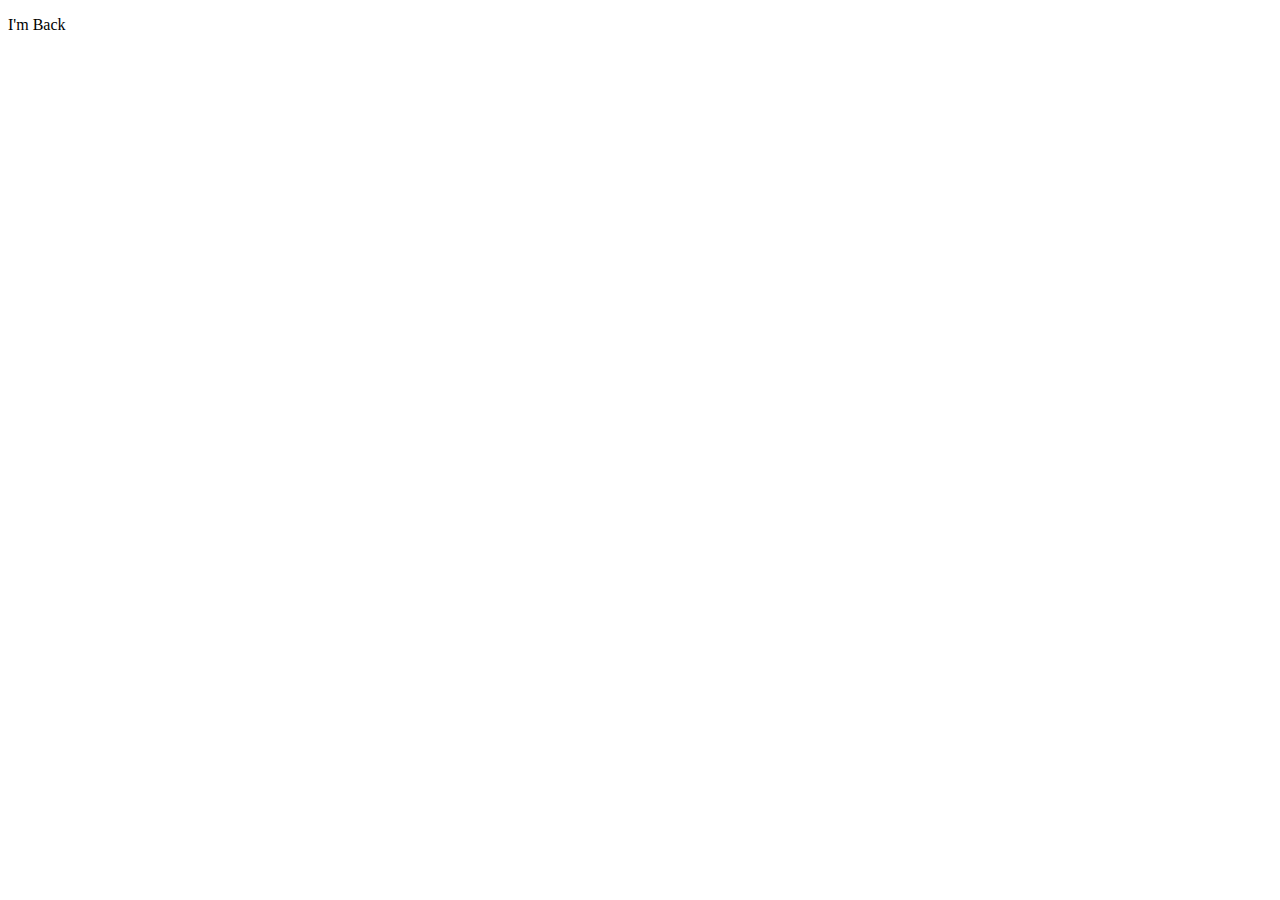
==== index.html @ 1908443d "Start" ====
<!DOCTYPE html>
<html lang="en">
<head>
    <meta charset="UTF-8">
    <meta name="viewport" content="width=device-width, initial-scale=1.0">
    <meta http-equiv="X-UA-Compatible" content="ie=edge">
    <title>LSP P1 Unpas</title>
</head>
<body>
    <p>I'm Back</p>
</body>
</html>
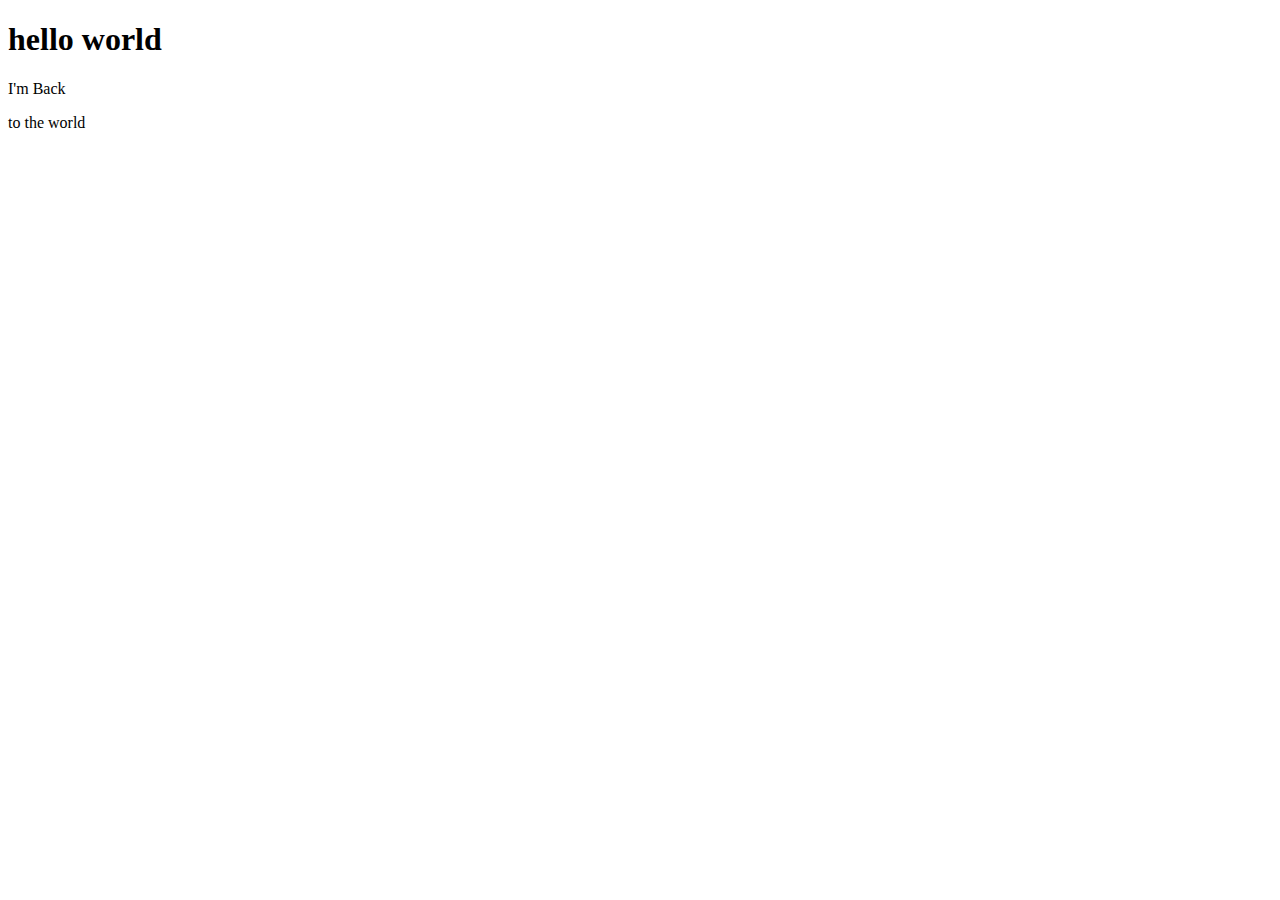
==== commit dda75394: "start" ====
--- a/index.html
+++ b/index.html
@@ -7,6 +7,8 @@
     <title>LSP P1 Unpas</title>
 </head>
 <body>
+    <h1>hello world</h1>
     <p>I'm Back</p>
+    <p>to the world</p>
 </body>
 </html>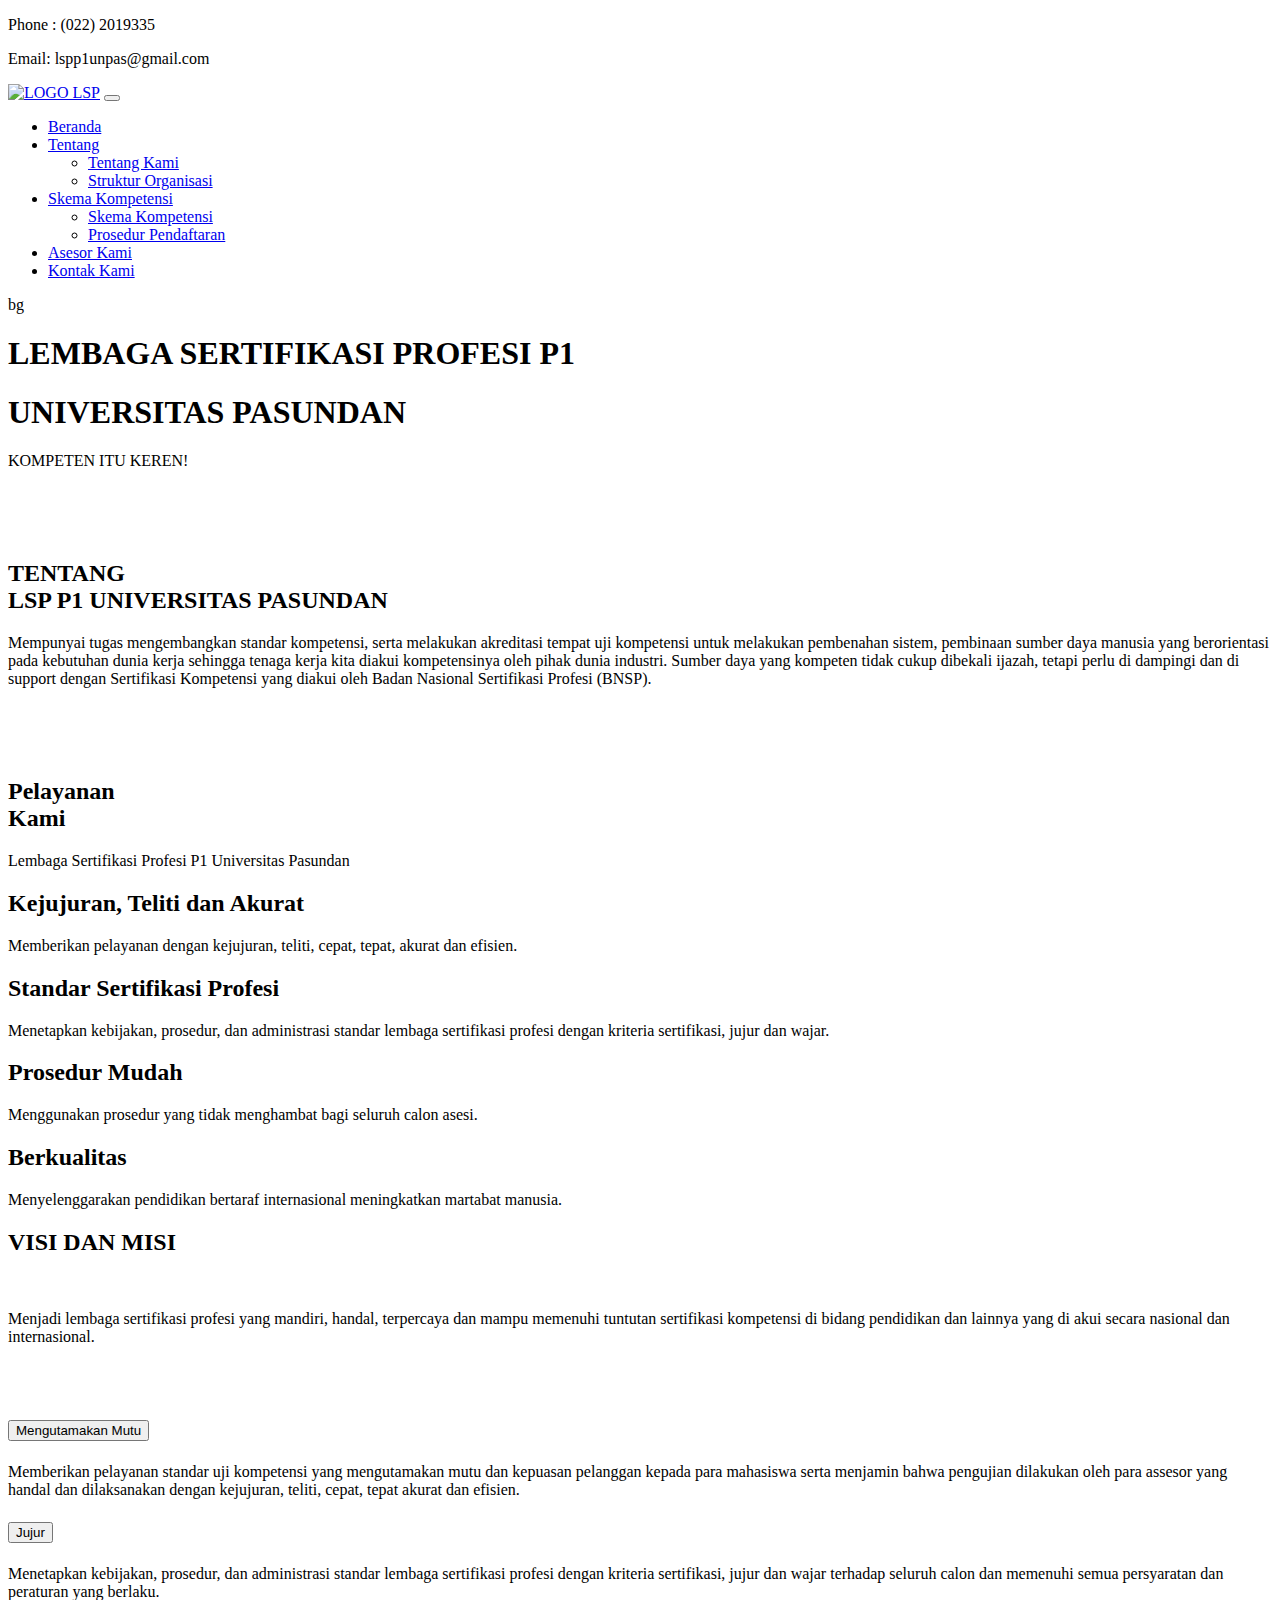
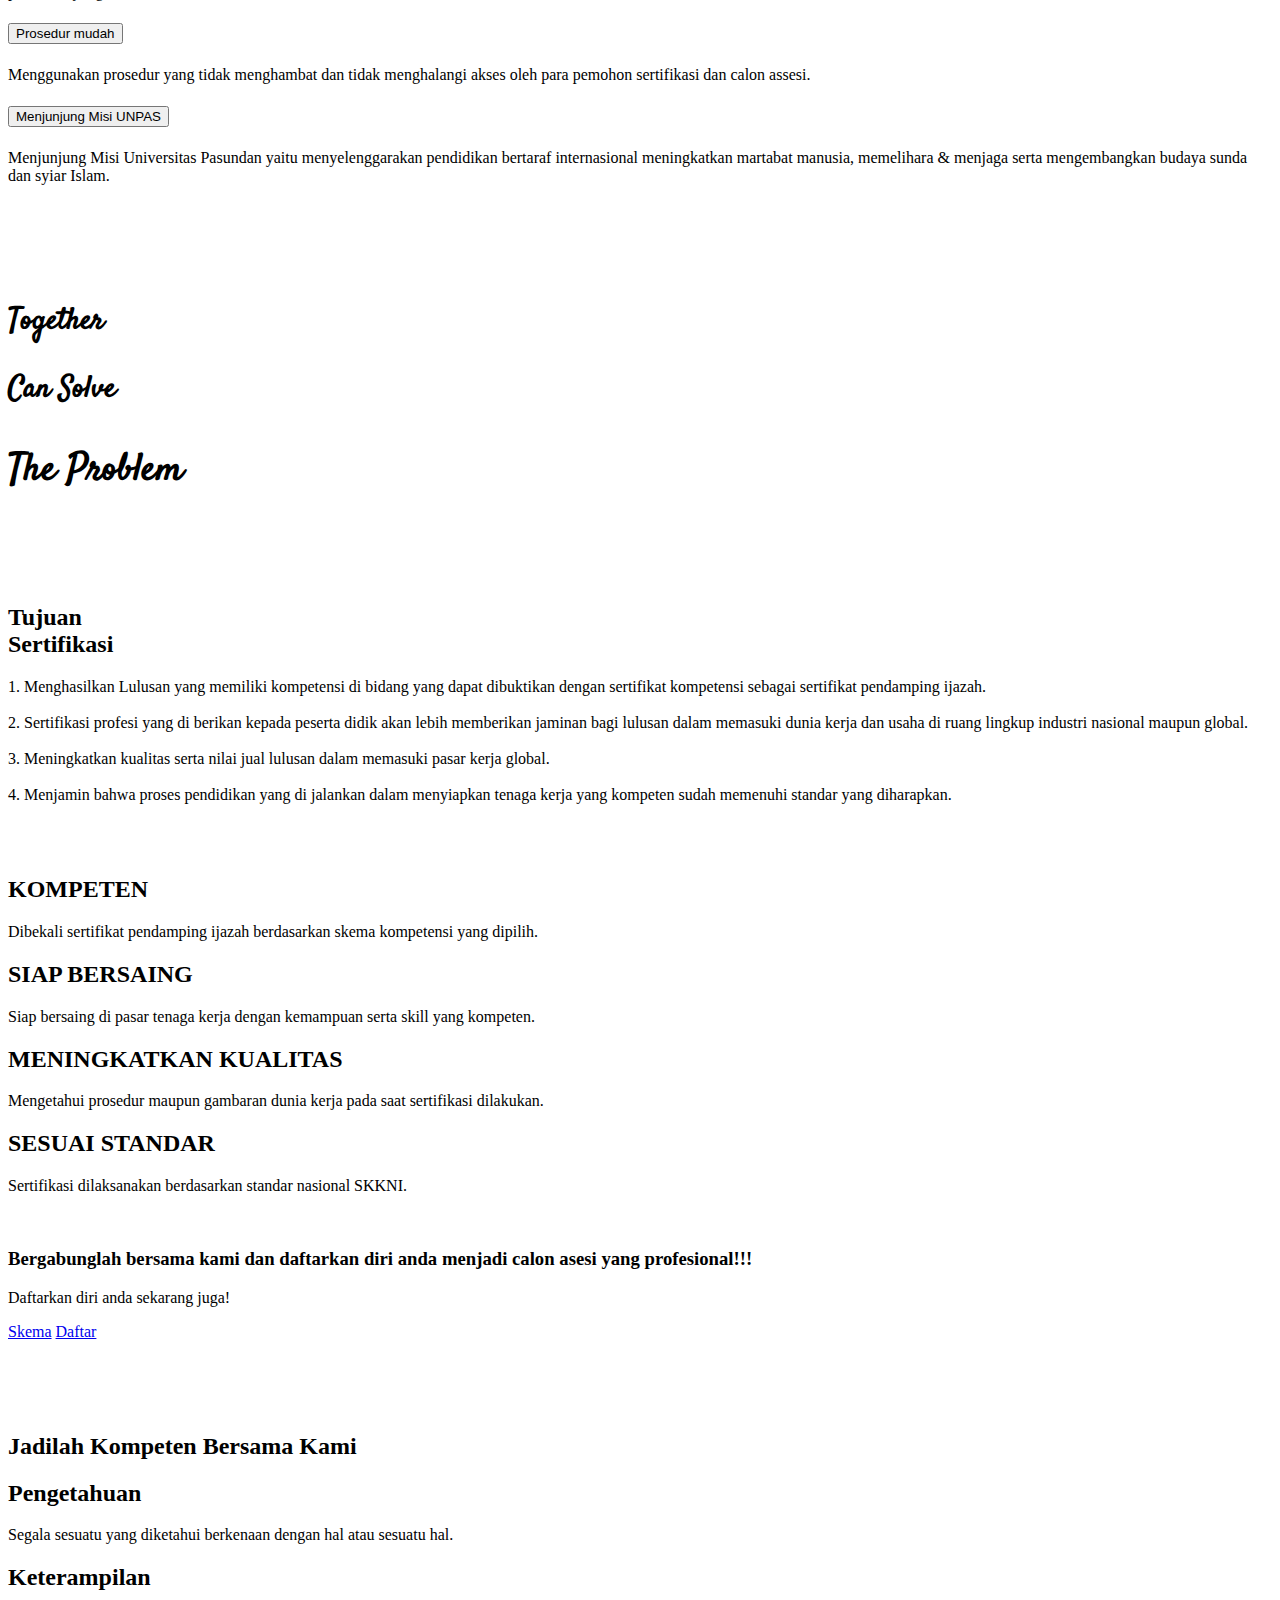
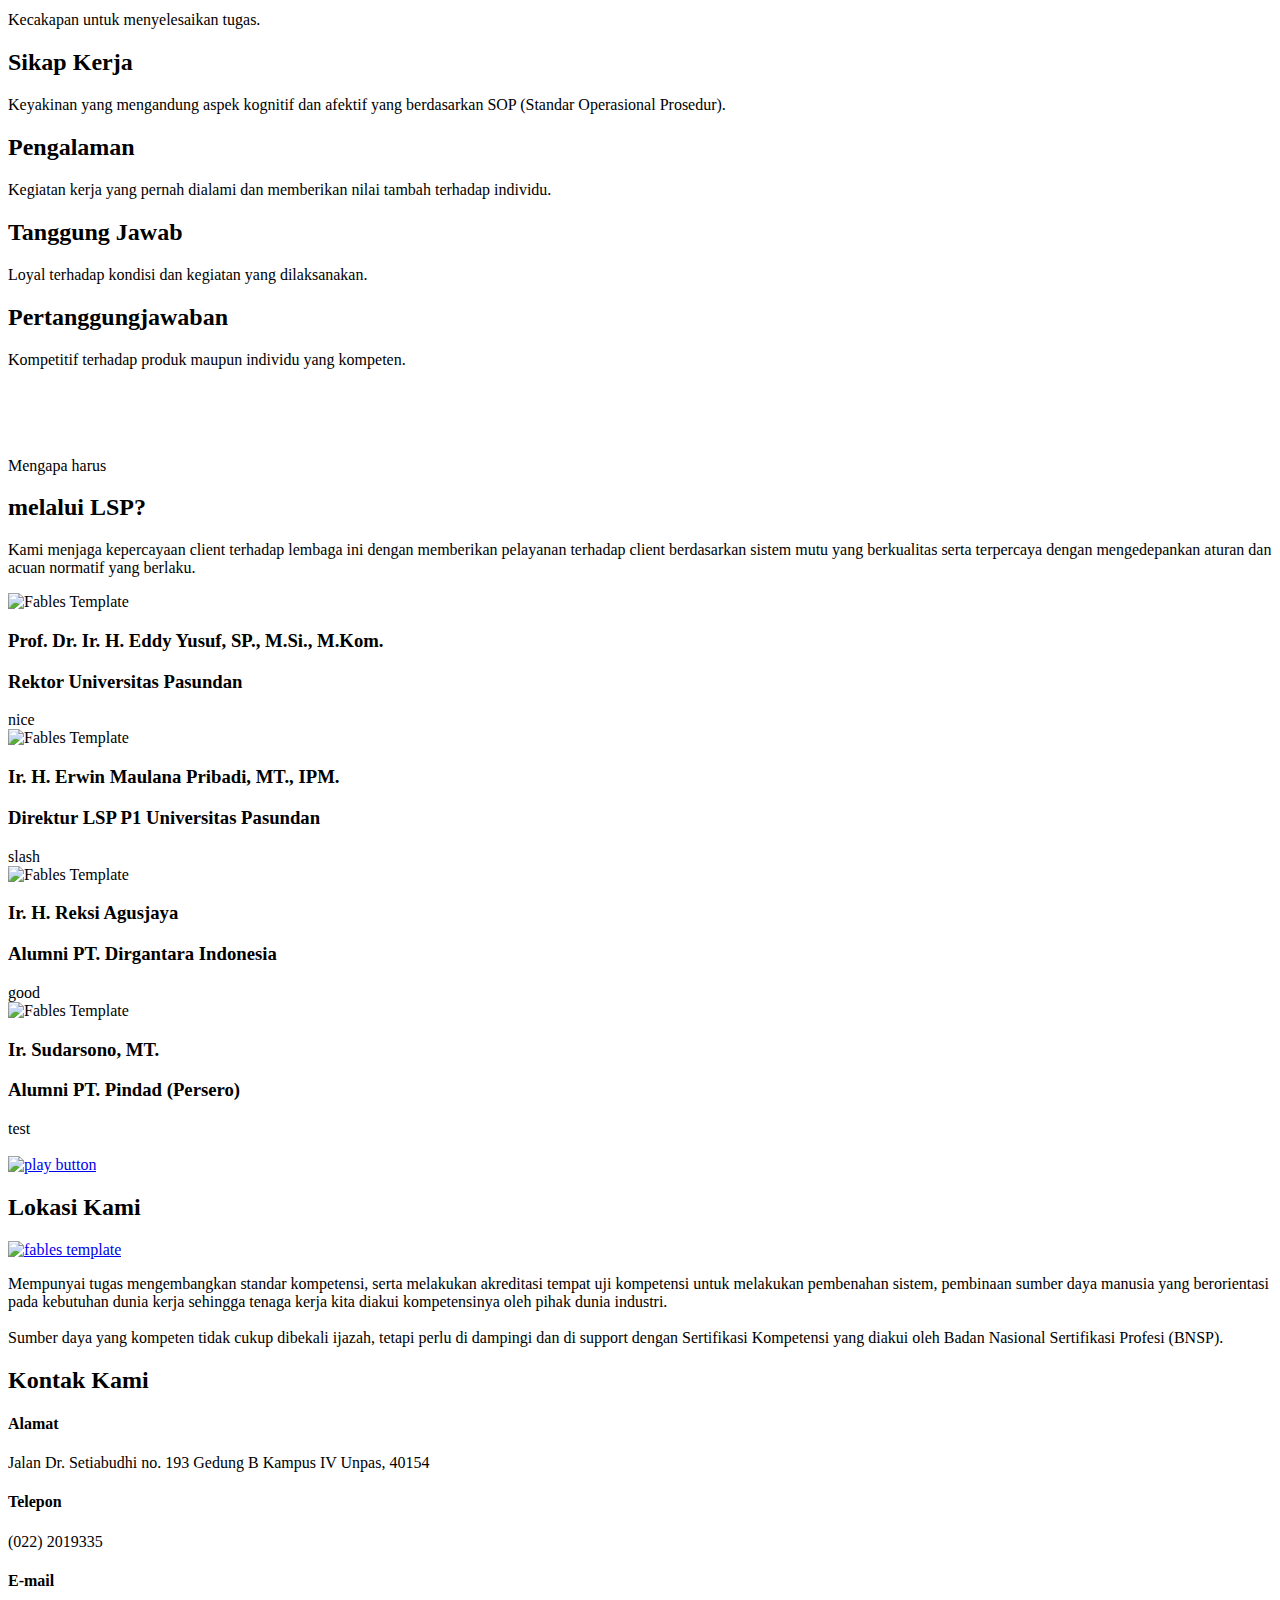
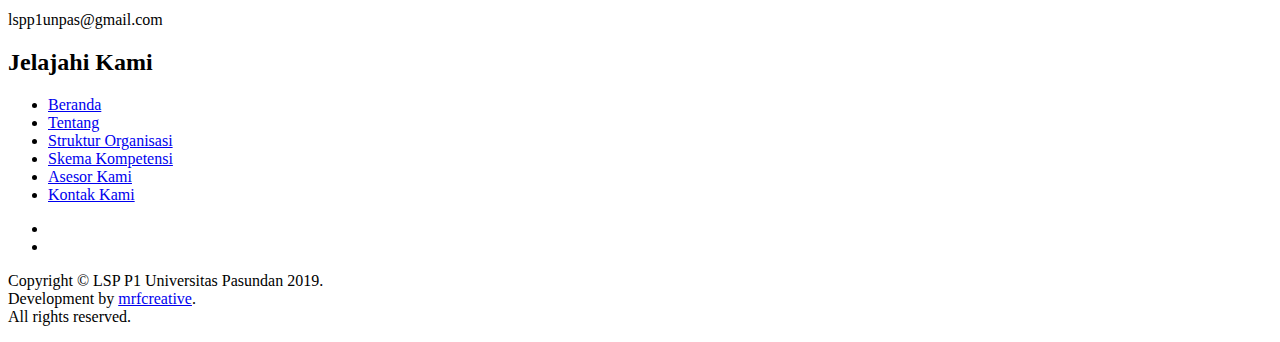
==== commit 701da9c4: "test" ====
--- a/index.html
+++ b/index.html
@@ -1,14 +1,814 @@
 <!DOCTYPE html>
 <html lang="en">
+
 <head>
-    <meta charset="UTF-8">
-    <meta name="viewport" content="width=device-width, initial-scale=1.0">
-    <meta http-equiv="X-UA-Compatible" content="ie=edge">
-    <title>LSP P1 Unpas</title>
+    <meta charset="utf-8">
+    <meta name="viewport" content="width=device-width, initial-scale=1, shrink-to-fit=no">
+    <meta name="description" content="Fables">
+    <meta name="author" content="Enterprise Development">
+    <link rel="shortcut icon" href="assets/custom/images/shortcut.png">
+
+    <title> Lembaga Sertifikasi Profesi - LSP P1 Universitas Pasundan </title>
+
+    <!-- animate.css-->
+    <link href="assets/vendor/animate.css-master/animate.min.css" rel="stylesheet">
+    <link href="https://ajax.googleapis.com/ajax/libs/jquery/3.3.1/jquery.min.js" rel="stylesheet">
+    <!-- Load Screen -->
+    <link href="assets/vendor/loadscreen/css/spinkit.css" rel="stylesheet">
+    <!-- GOOGLE FONT -->
+    <link href="https://fonts.googleapis.com/css?family=Open+Sans:300,300i,400,400i,600,600i,700,700i,800,800i"
+        rel="stylesheet">
+    <link href="https://fonts.googleapis.com/css?family=Satisfy" rel="stylesheet">
+    <!-- Font Awesome 5 -->
+    <link href="assets/vendor/fontawesome/css/fontawesome-all.min.css" rel="stylesheet">
+    <!-- Fables Icons -->
+    <link href="assets/custom/css/fables-icons.css" rel="stylesheet">
+    <!-- Bootstrap CSS -->
+    <link href="assets/vendor/bootstrap/css/bootstrap.min.css" rel="stylesheet">
+    <link href="assets/vendor/bootstrap/css/bootstrap-4-navbar.css" rel="stylesheet">
+    <!-- portfolio filter gallery -->
+    <link href="assets/vendor/portfolio-filter-gallery/portfolio-filter-gallery.css" rel="stylesheet">
+    <!-- Video Background -->
+    <link href="assets/vendor/video-background/video-background.css" rel="stylesheet">
+    <!-- FANCY BOX -->
+    <link href="assets/vendor/fancybox-master/jquery.fancybox.min.css" rel="stylesheet">
+    <!-- RANGE SLIDER -->
+    <link href="assets/vendor/range-slider/range-slider.css" rel="stylesheet">
+    <!-- OWL CAROUSEL  -->
+    <link href="assets/vendor/owlcarousel/owl.carousel.min.css" rel="stylesheet">
+    <link href="assets/vendor/owlcarousel/owl.theme.default.min.css" rel="stylesheet">
+    <!-- FABLES CUSTOM CSS FILE -->
+    <link href="assets/custom/css/custom.css" rel="stylesheet">
+    <!-- FABLES CUSTOM CSS RESPONSIVE FILE -->
+    <link href="assets/custom/css/custom-responsive.css" rel="stylesheet">
+
 </head>
+
+
 <body>
-    <h1>hello world</h1>
-    <p>I'm Back</p>
-    <p>to the world</p>
+
+    <!-- Loading Screen -->
+    <div id="ju-loading-screen">
+        <div class="sk-double-bounce">
+            <div class="sk-child sk-double-bounce1"></div>
+            <div class="sk-child sk-double-bounce2"></div>
+        </div>
+    </div>
+
+
+    <!-- Start Top Header -->
+    <div class="fables-forth-background-color fables-top-header-signin">
+        <div class="container">
+            <div class="row" id="top-row">
+                <div class="col-12 col-sm-2 col-lg-5">
+                </div>
+                <div class="col-12 col-sm-5 col-lg-4 text-right">
+                    <p class="fables-third-text-color font-13"><span class="fables-iconphone"></span> Phone : (022)
+                        2019335</p>
+                </div>
+                <div class="col-12 col-sm-5 col-lg-3 text-right">
+                    <p class="fables-third-text-color font-13"><span class="fables-iconemail"></span> Email:
+                        lspp1unpas@gmail.com</p>
+                </div>
+
+            </div>
+        </div>
+    </div>
+
+    <!-- /End Top Header -->
+
+    <!-- Start Fables Navigation -->
+    <div class="fables-navigation fables-main-background-color py-3 py-lg-0">
+        <div class="container">
+            <div class="row">
+                <div class="col-12 col-md-12 col-lg-24 pr-md-8">
+                    <nav class="navbar navbar-expand-md btco-hover-menu py-lg-2">
+                        <a class="navbar-brand pl-0" href="index.html"><img src="assets/custom/images/logo-lsp.png"
+                                alt="LOGO LSP" class="LSP-logo"></a>
+                        <button class="navbar-toggler" type="button" data-toggle="collapse"
+                            data-target="#fablesNavDropdown" aria-controls="fablesNavDropdown" aria-expanded="false"
+                            aria-label="Toggle navigation">
+                            <span class="fables-iconmenu-icon text-white font-16"></span>
+                        </button>
+                        <div class="collapse navbar-collapse" id="fablesNavDropdown">
+                            <ul class="navbar-nav mx-auto fables-nav">
+                                <li class="nav-item">
+                                    <a class="nav-link" href="#vid" id="sub-nav1" aria-haspopup="true"
+                                        aria-expanded="false">
+                                        Beranda
+                                    </a>
+                                </li>
+
+                                <li class="nav-item dropdown">
+                                    <a class="nav-link dropdown-toggle" href="tentang.html" id="sub-nav3"
+                                        data-toggle="dropdown" aria-haspopup="true" aria-expanded="false">
+                                        Tentang
+                                    </a>
+                                    <ul class="dropdown-menu" aria-labelledby="sub-nav3">
+                                        <li><a class="dropdown-item" href="tentang.html">Tentang Kami</a></li>
+                                        <li><a class="dropdown-item" href="team.html">Struktur Organisasi</a></li>
+                                    </ul>
+                                </li>
+                                <li class="nav-item dropdown">
+                                    <a class="nav-link dropdown-toggle" href="skema.html" id="sub-nav4"
+                                        data-toggle="dropdown" aria-haspopup="true" aria-expanded="false">
+                                        Skema Kompetensi
+                                    </a>
+                                    <ul class="dropdown-menu" aria-labelledby="sub-nav4">
+                                        <li><a class="dropdown-item" href="skema.html">Skema Kompetensi</a>
+                                        </li>
+                                        <li><a class="dropdown-item" href="store_single.html">Prosedur Pendaftaran</a>
+                                        </li>
+                                    </ul>
+                                </li>
+                                <li class="nav-item">
+                                    <a class="nav-link" href="asesor.html" id="sub-nav6" aria-haspopup="true"
+                                        aria-expanded="false">
+                                        Asesor Kami
+                                    </a>
+                                </li>
+                                <li class="nav-item">
+                                    <a class="nav-link" href="kontak.html" id="sub-nav7" aria-haspopup="true"
+                                        aria-expanded="false">
+                                        Kontak Kami
+                                    </a>
+                                </li>
+                            </ul>
+                        </div>
+                    </nav>
+                </div>
+            </div>
+        </div>
+    </div>
+    <!-- /End Fables Navigation -->
+
+    <!--Video Section-->
+    <section class="content-section video-section fables-after-overlay" id="vid">
+        <div class="pattern-overlay">
+            <a id="bgndVideo" class="player"
+                data-property="{videoURL:'https://www.youtube.com/watch?v=WMdDgd9h39U',containment:'.video-section', quality:'large',mute: 'true' ,autoPlay:true, opacity:1}">bg</a>
+            <div class="container position-relative z-index">
+                <div class="fables-video-caption text-center wow zoomIn" data-wow-delay="1s" data-wow-duration="2s">
+                    <h1 class="white-color font-weight-bold mt-6">LEMBAGA SERTIFIKASI PROFESI P1</h1>
+                    <h1 class="white-color font-weight-bold mt-2">UNIVERSITAS PASUNDAN</h1>
+                    <p class="fables-fifth-text-color mt-3 mb-4 font-18">
+                        KOMPETEN ITU KEREN!
+                    </p>
+                    <a data-fancybox href="https://www.youtube.com/watch?v=WMdDgd9h39U">
+                        <span class="fables-iconplay fables-second-text-color fa-4x wow bounce"></span>
+                    </a>
+
+                </div>
+            </div>
+        </div>
+    </section>
+
+    <br>
+    <br>
+    <br>
+    <!--Video Section Ends Here-->
+
+
+    <!-- Start page content -->
+    <div class="container">
+        <div class="row my-4 my-md-5">
+            <div class="col-12 col-md-10 offset-md-1 col-lg-8 offset-lg-2 text-center wow fadeIn"
+                data-wow-duration="2.5s" data-wow-delay=".4s">
+                <h2 class="font-35 font-weight-bold fables-second-text-color mb-4"> TENTANG <br>
+                    LSP P1 UNIVERSITAS PASUNDAN</h2>
+                <p class="fables-forth-text-color">
+                    Mempunyai tugas mengembangkan standar kompetensi, serta melakukan akreditasi tempat uji kompetensi
+                    untuk melakukan pembenahan sistem, pembinaan sumber daya manusia yang berorientasi pada kebutuhan
+                    dunia kerja sehingga tenaga kerja kita diakui kompetensinya oleh pihak dunia industri. Sumber daya
+                    yang kompeten tidak cukup dibekali ijazah, tetapi perlu di dampingi dan di support dengan
+                    Sertifikasi Kompetensi yang diakui oleh Badan Nasional Sertifikasi Profesi (BNSP).
+                </p>
+                <br>
+                <br>
+                <br>
+            </div>
+        </div>
+    </div>
+    <!-- Start Service -->
+    <div class="container-fluid my-0 my-lg-5">
+        <div class="row">
+            <div class="col-12 col-lg-2 p-0">
+                <div
+                    class="text-center fables-main-background-color fables-sqr-rotation fables-second-border-color fables-sqr-rotation-services">
+                    <div class="text-rotate">
+                        <h2 class="text-white font-25">Pelayanan <br><span
+                                class="white-color font-40 bold-font mt-2 d-block">Kami</span></h2>
+                        <p class="fables-third-text-color mt-4 mb-3 mb-lg-5">
+                            Lembaga Sertifikasi Profesi P1 Universitas Pasundan
+                        </p>
+                    </div>
+                </div>
+            </div>
+            <div class="col-12 col-lg-10 p-0">
+                <div
+                    class="fables-index-services fables-after-overlay py-md-5 px-3 pr-md-4 pl-md-5 bg-rules sm-index-products mt-lg-0 mt-xl-5">
+                    <div class="container z-index position-relative">
+                        <div class="row">
+                            <div class="col-12 col-lg-10 offset-lg-2">
+                                <div class="row">
+                                    <div class="col-12 col-sm-6 pb-lg-5 mt-4 mt-lg-0 wow fadeInDown"
+                                        data-wow-delay=".4s">
+                                        <div class="row text-center text-md-left">
+                                            <div class="col-12 col-md-3 col-xl-2 mb-3 mb-md-0">
+                                                <span class="fables-iconfile fables-second-text-color font-40"></span>
+                                            </div>
+                                            <div class="col-12 col-md-9 pl-md-0">
+                                                <h2 class="text-white font-19 semi-font mb-2">Kejujuran, Teliti dan
+                                                    Akurat
+                                                </h2>
+                                                <div class="font-14 text-white">
+                                                    Memberikan pelayanan dengan kejujuran, teliti, cepat, tepat, akurat
+                                                    dan efisien.
+                                                </div>
+
+                                            </div>
+                                        </div>
+                                    </div>
+                                    <div class="col-12 col-sm-6 pb-lg-5 mt-4 mt-lg-0 wow fadeInDown"
+                                        data-wow-delay=".8s">
+                                        <div class="row text-center text-md-left">
+                                            <div class="col-12 col-md-3 col-xl-2 mb-3 mb-md-0">
+                                                <span class="fables-iconscreen fables-second-text-color font-40"></span>
+                                            </div>
+                                            <div class="col-12 col-md-9 pl-md-0">
+                                                <h2 class="text-white font-19 semi-font mb-2">Standar Sertifikasi
+                                                    Profesi</h2>
+                                                <div class="font-14 text-white">
+                                                    Menetapkan kebijakan, prosedur, dan administrasi standar lembaga
+                                                    sertifikasi profesi dengan kriteria sertifikasi, jujur dan wajar.
+                                                </div>
+                                            </div>
+                                        </div>
+                                    </div>
+                                    <div class="col-12 col-sm-6 pb-lg-5 mt-4 mt-lg-0 wow fadeInDown"
+                                        data-wow-delay="1.2s">
+                                        <div class="row text-center text-md-left">
+                                            <div class="col-12 col-md-3 col-xl-2 mb-3 mb-md-0">
+                                                <span
+                                                    class="fables-iconbussiness4 fables-second-text-color font-40"></span>
+                                            </div>
+                                            <div class="col-12 col-md-9 pl-md-0">
+                                                <h2 class="text-white font-19 semi-font mb-2">Prosedur Mudah
+                                                </h2>
+                                                <div class="font-14 text-white">
+                                                    Menggunakan prosedur yang tidak menghambat bagi seluruh calon asesi.
+                                                </div>
+                                            </div>
+                                        </div>
+                                    </div>
+                                    <div class="col-12 col-sm-6 pb-lg-5 mt-4 mt-lg-0 wow fadeInDown"
+                                        data-wow-delay="1.6s">
+                                        <div class="row text-center text-md-left">
+                                            <div class="col-12 col-md-3 col-xl-2 mb-3 mb-md-0">
+                                                <span class="fables-iconuser fables-second-text-color font-40"></span>
+                                            </div>
+                                            <div class="col-12 col-md-9 pl-md-0">
+                                                <h2 class="text-white font-19 semi-font mb-2">Berkualitas
+                                                </h2>
+                                                <div class="font-14 text-white">
+                                                    Menyelenggarakan pendidikan bertaraf internasional meningkatkan
+                                                    martabat manusia.
+                                                </div>
+                                            </div>
+                                        </div>
+                                    </div>
+                                </div>
+                            </div>
+                        </div>
+                    </div>
+                </div>
+            </div>
+        </div>
+    </div>
+    <!-- End Service -->
+
+    <h2 class="font-35 font-weight-bold text-center fables-second-text-color wow fadeIn" data-wow-duration="2.5s"
+        data-wow-delay=".4s">VISI DAN MISI</h2>
+    <br>
+    <div class="col-12 col-md-10 offset-md-1 col-lg-8 offset-lg-2 text-center wow fadeIn" data-wow-duration="2.5s"
+        data-wow-delay=".4s">
+        <p class="fables-forth-text-color">
+            Menjadi lembaga sertifikasi profesi yang mandiri, handal, terpercaya dan mampu memenuhi tuntutan
+            sertifikasi kompetensi di bidang pendidikan dan lainnya yang di akui secara nasional dan internasional.
+        </p>
+    </div>
+
+    <br><br>
+    <div class="row mt-3 mt-lg-5">
+        <div class="col-12 col-lg-6 mt-3 mt-lg-0 overflow-hidden">
+            <div id="accordion">
+                <div class="card border-0 mb-2">
+                    <div class="card-header p-0 border bg-transparent rounded-0" id="headingOne">
+                        <h5 class="mb-0 position-relative">
+                            <span class="fables-second-background-color white-color d-inline-block 
+position-absolute fables-lus-icon pt-2 text-center">
+                                <i class="fas fa-plus"></i>
+                            </span>
+                            <button
+                                class="btn fables-main-text-color bg-transparent font-18 focus-0 d-block position-relative z-index pl-6 pt-2 pb-2 w-100 text-left border-0 text-truncate"
+                                data-toggle="collapse" data-target="#collapseOne" aria-expanded="true"
+                                aria-controls="collapseOne">
+                                Mengutamakan Mutu
+                            </button>
+                        </h5>
+                    </div>
+
+                    <div id="collapseOne" class="collapse show" aria-labelledby="headingOne" data-parent="#accordion">
+                        <div class="card-body fables-forth-text-color font-14 py-1 py-xl-2 pl-6 pr-0">
+                            Memberikan pelayanan standar uji kompetensi yang mengutamakan mutu dan kepuasan
+                            pelanggan kepada para mahasiswa serta menjamin bahwa pengujian dilakukan oleh para
+                            assesor yang handal dan dilaksanakan dengan kejujuran, teliti, cepat, tepat akurat dan
+                            efisien.
+                        </div>
+                    </div>
+                </div>
+                <div class="card border-0 mb-2">
+                    <div class="card-header bg-transparent p-0 border rounded-0" id="headingTwo">
+                        <h5 class="mb-0 position-relative">
+                            <span class="fables-second-background-color white-color d-inline-block 
+position-absolute fables-lus-icon pt-2 text-center">
+                                <i class="fas fa-plus"></i>
+                            </span>
+                            <button
+                                class="btn fables-main-text-color bg-transparent font-18 focus-0 d-block position-relative z-index pl-6 pt-2 pb-2 w-100 text-left border-0 text-truncate collapsed"
+                                data-toggle="collapse" data-target="#collapseTwo" aria-expanded="false"
+                                aria-controls="collapseTwo">
+                                Jujur
+                            </button>
+                        </h5>
+                    </div>
+                    <div id="collapseTwo" class="collapse" aria-labelledby="headingTwo" data-parent="#accordion">
+                        <div class="card-body fables-forth-text-color font-14 py-1 py-xl-2 pl-6 pr-0">
+                            Menetapkan kebijakan, prosedur, dan administrasi standar lembaga sertifikasi profesi
+                            dengan kriteria sertifikasi, jujur dan wajar terhadap seluruh calon dan memenuhi semua
+                            persyaratan dan peraturan yang berlaku.
+                        </div>
+                    </div>
+                </div>
+                <div class="card border-0 mb-2">
+                    <div class="card-header p-0 border bg-transparent rounded-0" id="headingThree">
+                        <h5 class="mb-0 position-relative">
+                            <span class="fables-second-background-color white-color d-inline-block 
+position-absolute fables-lus-icon pt-2 text-center">
+                                <i class="fas fa-plus"></i>
+                            </span>
+                            <button
+                                class="btn fables-main-text-color bg-transparent font-18 focus-0 d-block position-relative z-index pl-6 pt-2 pb-2 w-100 text-left border-0 text-truncate collapsed"
+                                data-toggle="collapse" data-target="#collapseThree" aria-expanded="false"
+                                aria-controls="collapseThree">
+                                Prosedur mudah
+                            </button>
+                        </h5>
+                    </div>
+                    <div id="collapseThree" class="collapse" aria-labelledby="headingThree" data-parent="#accordion">
+                        <div class="card-body fables-forth-text-color font-14 py-1 py-xl-2 pl-6 pr-0">
+                            Menggunakan prosedur yang tidak menghambat dan tidak menghalangi akses oleh para pemohon
+                            sertifikasi dan calon assesi.
+                        </div>
+                    </div>
+                </div>
+                <div class="card border-0 mb-2">
+                    <div class="card-header p-0 border bg-transparent rounded-0" id="headingfour">
+                        <h5 class="mb-0 position-relative">
+                            <span class="fables-second-background-color white-color d-inline-block 
+position-absolute fables-lus-icon pt-2 text-center">
+                                <i class="fas fa-plus"></i>
+                            </span>
+                            <button
+                                class="btn fables-main-text-color bg-transparent font-18 focus-0 d-block position-relative z-index pl-6 pt-2 pb-2 w-100 text-left border-0 text-truncate collapsed"
+                                data-toggle="collapse" data-target="#collapseFour" aria-expanded="false"
+                                aria-controls="collapseThree">
+                                Menjunjung Misi UNPAS
+                            </button>
+                        </h5>
+                    </div>
+                    <div id="collapseFour" class="collapse" aria-labelledby="headingfour" data-parent="#accordion">
+                        <div class="card-body fables-forth-text-color font-14 py-1 py-xl-2 pl-6 pr-0">
+                            Menjunjung Misi Universitas Pasundan yaitu menyelenggarakan pendidikan bertaraf
+                            internasional meningkatkan martabat manusia, memelihara & menjaga serta mengembangkan
+                            budaya sunda dan syiar Islam.
+                        </div>
+                    </div>
+                </div>
+            </div>
+            <br>
+            <br>
+            <br>
+        </div>
+        <div class="col-12 col-lg-6">
+            <div class="together-block">
+                <div class="fables-main-color-transparent p-4 p-lg-5 position-relative">
+                    <img src="assets/custom/images/man-image.png" alt="" class="img-fluid together-abs-img wow fadeIn">
+                    <br>
+                    <br>
+                    <h2 class="white-color font-30" style="font-family: 'Satisfy', cursive; font-size: 30px">
+                        Together</h2>
+                    <h2 class="white-color font-30" style="font-family: 'Satisfy', cursive; font-size: 30px">Can
+                        Solve</h2>
+                    <h2 class="white-color font-30 semi-font" style="font-family: 'Satisfy', cursive; font-size: 38px">
+                        The Problem</h2>
+                    <br>
+                    <br>
+                    <br>
+                </div>
+            </div>
+        </div>
+    </div>
+
+    <div class="container-fluid overflow-hidden">
+        <div class="row mt-0 mt-lg-5">
+            <div class="col-12 col-md-6 p-0">
+                <div style="background-image: url(assets/custom/images/overlay1.jpg);">
+                    <div class="fables-second-color-transparent p-6">
+                        <h2 class="white-color font-weight-bold mb-4 font-35 wow fadeInLeft">Tujuan <br>Sertifikasi
+                        </h2>
+                        <p class="fables-third-text-color wow fadeInLeft">
+                            1. Menghasilkan Lulusan yang memiliki kompetensi di bidang yang dapat dibuktikan dengan
+                            sertifikat kompetensi sebagai sertifikat pendamping ijazah.
+                            <br><br>
+                            2. Sertifikasi profesi yang di berikan kepada peserta didik akan lebih memberikan
+                            jaminan
+                            bagi lulusan dalam memasuki dunia kerja dan usaha di ruang lingkup industri nasional
+                            maupun
+                            global.
+                            <br><br>
+                            3. Meningkatkan kualitas serta nilai jual lulusan dalam memasuki pasar kerja global.
+                            <br><br>
+                            4. Menjamin bahwa proses pendidikan yang di jalankan dalam menyiapkan tenaga kerja yang
+                            kompeten sudah memenuhi standar yang diharapkan.
+                        </p>
+                    </div>
+                </div>
+
+            </div>
+            <div class="col-12 col-md-6 px-6">
+
+                <br>
+                <br>
+                <div class="row">
+                    <div class="col-12 col-sm-6 my-4 text-center text-md-left wow fadeInRight">
+                        <span class="fables-iconbussiness fables-second-text-color fa-3x"></span>
+                        <h2 class="fables-main-text-color font-18 my-2">KOMPETEN</h2>
+                        <p class="fables-forth-text-color font-weight-light">
+                            Dibekali sertifikat pendamping ijazah berdasarkan skema kompetensi yang dipilih.
+                        </p>
+                    </div>
+                    <div class="col-12 col-sm-6 my-4 text-center text-md-left wow fadeInRight">
+                        <span class="fables-iconbussiness2 fables-second-text-color fa-3x"></span>
+                        <h2 class="fables-main-text-color font-18 my-2">SIAP BERSAING</h2>
+                        <p class="fables-forth-text-color font-weight-light">
+                            Siap bersaing di pasar tenaga kerja dengan kemampuan serta skill yang kompeten.
+                        </p>
+                    </div>
+                    <div class="col-12 col-sm-6 my-4 text-center text-md-left wow fadeInRight">
+                        <span class="fables-iconbussiness3 fables-second-text-color fa-3x"></span>
+                        <h2 class="fables-main-text-color font-18 my-2">MENINGKATKAN KUALITAS</h2>
+                        <p class="fables-forth-text-color font-weight-light">
+                            Mengetahui prosedur maupun gambaran dunia kerja pada saat sertifikasi dilakukan.
+                        </p>
+                    </div>
+                    <div class="col-12 col-sm-6 my-4 text-center text-md-left wow fadeInRight">
+                        <span class="fables-iconbussiness4 fables-second-text-color fa-3x"></span>
+                        <h2 class="fables-main-text-color font-18 my-2">SESUAI STANDAR</h2>
+                        <p class="fables-forth-text-color font-weight-light">
+                            Sertifikasi dilaksanakan berdasarkan standar nasional SKKNI.
+                        </p>
+                    </div>
+                </div>
+            </div>
+        </div>
+    </div>
+
+    <div class="fables-testimonial fables-after-overlay fables-about-caption py-5 bg-rules"
+        style="background-image: url(assets/custom/images/index2-overlay.jpg);">
+        <div class="container">
+            <br>
+            <div class="row">
+                <div class="position-relative z-index col-12 col-md-8 offset-md-2 text-center wow zoomIn"
+                    data-wow-duration="2s">
+                    <h3 class=" white-color mb-3 font-25 font-weight-bold">Bergabunglah bersama kami dan daftarkan
+                        diri
+                        anda menjadi calon asesi yang profesional!!!</h3>
+                    <p class="font-weight-light fables-third-text-color">
+                        Daftarkan diri anda sekarang juga!
+                    </p>
+                    <a href="skema.html" target="_blank"
+                        class="btn fables-second-background-color white-color white-color-hover fables-btn-rounded  mt-4 py-2 px-5">Skema</a>
+                    <a href="contactus1.html" target="_blank"
+                        class="btn fables-second-background-color white-color white-color-hover fables-btn-rounded  mt-4 py-2 px-5">Daftar</a>
+                    <br><br>
+                </div>
+            </div>
+        </div>
+    </div>
+
+    <div class="container">
+        <br>
+        <br>
+        <br>
+        <h2 class="fables-main-text-color font-35 font-weight-bold text-center my-4 my-lg-5">Jadilah <span
+                class="fables-second-text-color">Kompeten</span> Bersama Kami </h2>
+        <div class="row my-4 my-md-5">
+            <div class="col-12 col-sm-6 col-lg-4 pt-3 pt-md-5 wow zoomIn" data-wow-delay=".4s" data-wow-duration="1.5s">
+                <div class="row text-center text-md-left">
+                    <div class="col-12 col-md-3">
+                        <span class="fables-iconnews fables-second-text-color fa-3x"></span>
+                    </div>
+                    <div class="col-12 col-md-9 pl-md-0">
+                        <h2 class="fables-main-text-color font-20 my-2 mt-md-0 semi-font">Pengetahuan</h2>
+                        <div class="font-15 fables-forth-text-color">
+                            Segala sesuatu yang diketahui berkenaan dengan hal atau sesuatu hal.
+                        </div>
+
+                    </div>
+                </div>
+            </div>
+            <div class="col-12 col-sm-6 col-lg-4 pt-3 pt-md-5 wow zoomIn" data-wow-delay=".8s" data-wow-duration="1.5s">
+                <div class="row text-center text-md-left">
+                    <div class="col-12 col-md-3">
+                        <span class="fables-iconscreen fables-second-text-color fa-3x"></span>
+                    </div>
+                    <div class="col-12 col-md-9 pl-md-0">
+                        <h2 class="fables-main-text-color font-20 my-2 mt-md-0 semi-font">Keterampilan</h2>
+                        <div class="font-15 fables-forth-text-color">
+                            Kecakapan untuk menyelesaikan tugas.
+                        </div>
+                    </div>
+                </div>
+            </div>
+            <div class="col-12 col-sm-6 col-lg-4 pt-3 pt-md-5 wow zoomIn" data-wow-delay="1.2s"
+                data-wow-duration="1.5s">
+                <div class="row text-center text-md-left">
+                    <div class="col-12 col-md-3">
+                        <span class="fables-iconuser fables-second-text-color fa-3x"></span>
+                    </div>
+                    <div class="col-12 col-md-9 pl-md-0">
+                        <h2 class="fables-main-text-color font-20 my-2 mt-md-0 semi-font">Sikap Kerja</h2>
+                        <div class="font-15 fables-forth-text-color">
+                            Keyakinan yang mengandung aspek kognitif dan afektif yang berdasarkan SOP (Standar
+                            Operasional Prosedur).
+                        </div>
+                    </div>
+                </div>
+            </div>
+            <div class="col-12 col-sm-6 col-lg-4 pt-3 pt-md-5 wow zoomIn" data-wow-delay="1.6s"
+                data-wow-duration="1.5s">
+                <div class="row text-center text-md-left">
+                    <div class="col-12 col-md-3">
+                        <span class="fables-iconbussiness fables-second-text-color fa-3x"></span>
+                    </div>
+                    <div class="col-12 col-md-9 pl-md-0">
+                        <h2 class="fables-main-text-color font-20 my-2 mt-md-0 semi-font">Pengalaman</h2>
+                        <div class="font-15 fables-forth-text-color">
+                            Kegiatan kerja yang pernah dialami dan memberikan nilai tambah terhadap individu.
+                        </div>
+                    </div>
+                </div>
+            </div>
+            <div class="col-12 col-sm-6 col-lg-4 pt-3 pt-md-5 wow zoomIn" data-wow-delay="2s" data-wow-duration="1.5s">
+                <div class="row text-center text-md-left">
+                    <div class="col-12 col-md-3">
+                        <span class="fables-iconcommingSoon fables-second-text-color fa-3x"></span>
+                    </div>
+                    <div class="col-12 col-md-9 pl-md-0">
+                        <h2 class="fables-main-text-color font-20 my-2 mt-md-0 semi-font">Tanggung Jawab</h2>
+                        <div class="font-15 fables-forth-text-color">
+                            Loyal terhadap kondisi dan kegiatan yang dilaksanakan.
+                        </div>
+                    </div>
+                </div>
+            </div>
+            <div class="col-12 col-sm-6 col-lg-4 pt-3 pt-md-5 wow zoomIn" data-wow-delay="2.4s"
+                data-wow-duration="1.5s">
+                <div class="row text-center text-md-left">
+                    <div class="col-12 col-md-3">
+                        <span class="fables-iconfile fables-second-text-color fa-3x"></span>
+                    </div>
+                    <div class="col-12 col-md-9 pl-md-0">
+                        <h2 class="fables-main-text-color font-20 my-2 mt-md-0 semi-font">Pertanggungjawaban</h2>
+                        <div class="font-15 fables-forth-text-color">
+                            Kompetitif terhadap produk maupun individu yang kompeten.
+                        </div>
+                    </div>
+                </div>
+            </div>
+        </div>
+        <br><br><br><br>
+    </div>
+    </div>
+
+    <div class="fables-testimonial fables-after-overlay py-4 py-lg-6 half-width-testimonial bg-rules">
+        <div class="container z-index position-relative">
+            <div class="row">
+                <div class="col-12 col-md-6">
+                    <p class="white-color font-25 mb-2">Mengapa harus</p>
+                    <h2 class="fables-second-text-color font-35 font-weight-bold">melalui <span class="white-color">LSP?</span></h2>
+                    <p class="fables-third-text-color mt-4 mb-4">
+                        Kami menjaga kepercayaan client terhadap lembaga ini dengan memberikan pelayanan terhadap client berdasarkan sistem mutu yang berkualitas serta terpercaya dengan mengedepankan aturan dan acuan normatif yang berlaku.
+                    </p>
+                    <div class="owl-carousel owl-theme dots-0 nav-default default-carousel">
+                        <div class="text-center">
+                            <div>
+                                <div class="image-container shine-effect d-inline-block rounded-circle">
+                                    <img src="assets/custom/images/testimonial-img.png" alt="Fables Template"
+                                        class="fables-testimonial-carousel-img my-0 mx-auto rounded-circle">
+                                </div>
+
+                                <h3 class="font-14 semi-font  white-color mt-3">Prof. Dr. Ir. H. Eddy Yusuf, SP., M.Si., M.Kom.</h3>
+                                <h3 class="font-13 font-italic white-color mt-2 mb-4">Rektor Universitas Pasundan</h3>
+                            </div>
+                            <div class="fables-testimonial-carousel-item fables-rounded p-3">
+                                <div
+                                    class="fables-testimonial-detail font-15 font-italic white-color position-relative">
+                                    nice
+                                </div>
+                            </div>
+                        </div>
+                        <div class="text-center">
+                            <div>
+                                <div class="image-container shine-effect d-inline-block rounded-circle">
+                                    <img src="assets/custom/images/testimonial-img1.png" alt="Fables Template"
+                                        class="fables-testimonial-carousel-img my-0 mx-auto rounded-circle">
+                                </div>
+
+                                <h3 class="font-14 semi-font  white-color mt-3">Ir. H. Erwin Maulana Pribadi, MT., IPM.</h3>
+                                <h3 class="font-13 font-italic white-color mt-2 mb-4">Direktur LSP P1 Universitas Pasundan</h3>
+                            </div>
+                            <div class="fables-testimonial-carousel-item fables-rounded p-3">
+                                <div
+                                    class="fables-testimonial-detail font-15 font-italic white-color position-relative">
+                                    slash
+                                </div>
+                            </div>
+                        </div>
+                        <div class="text-center">
+                            <div>
+                                <div class="image-container shine-effect d-inline-block rounded-circle">
+                                    <img src="assets/custom/images/testimonial-img2.png" alt="Fables Template"
+                                        class="fables-testimonial-carousel-img my-0 mx-auto rounded-circle">
+                                </div>
+                                <h3 class="font-14 semi-font  white-color mt-3">Ir. H. Reksi Agusjaya</h3>
+                                <h3 class="font-13 font-italic white-color mt-2 mb-4">Alumni PT. Dirgantara Indonesia</h3>
+                            </div>
+                            <div class="fables-testimonial-carousel-item fables-rounded p-3">
+                                <div
+                                    class="fables-testimonial-detail font-15 font-italic white-color position-relative">
+                                     good
+                                </div>
+                            </div>
+                        </div>
+                        <div class="text-center">
+                            <div>
+                                <div class="image-container shine-effect d-inline-block rounded-circle">
+                                    <img src="assets/custom/images/testimonial-img3.png" alt="Fables Template"
+                                        class="fables-testimonial-carousel-img my-0 mx-auto rounded-circle">
+                                </div>
+                                <h3 class="font-14 semi-font  white-color mt-3">Ir. Sudarsono, MT.</h3>
+                                <h3 class="font-13 font-italic white-color mt-2 mb-4">Alumni PT. Pindad (Persero)</h3>
+                            </div>
+                            <div class="fables-testimonial-carousel-item fables-rounded p-3">
+                                <div
+                                    class="fables-testimonial-detail font-15 font-italic white-color position-relative">
+                                    test
+                                </div>
+                            </div>
+                        </div>
+                    </div>
+                </div>
+                <div class="col-12 col-md-6 mt-3 mt-lg-0">
+                    <div class="position-relative image-container zoomIn-effect">
+                        <img src="assets/custom/images/index-video.jpg" alt="" class="img-fluid">
+                        <div class="demo-gallery-poster fables-main-gradient">
+                            <a data-fancybox href="https://www.youtube.com/watch?v=meBbDqAXago">
+                                <img src="assets/custom/images/play-button.png" alt="play button" class="img-fluid">
+                            </a>
+                        </div>
+                    </div>
+
+                </div>
+            </div>
+
+        </div>
+    </div>
+
+
+    <div class="row">
+        <div class="col-12">
+            <h2 class="font-35 font-weight-bold fables-main-text-color my-4 my-lg-5 text-center">Lokasi Kami</h2>
+        </div>
+    </div>
+    <div id="map"></div>
+    <script>
+        function initMap() {
+            var uluru = { lat: -6.8659732, lng: 107.5925469 };
+            var map = new google.maps.Map(document.getElementById('map'), {
+                zoom: 17,
+                center: uluru
+            });
+            var marker = new google.maps.Marker({
+                position: uluru,
+                map: map
+            });
+        }
+    </script>
+    <script async defer
+        src="https://maps.googleapis.com/maps/api/js?key=AIzaSyBhSUFaJN48j0M3Qw1vMb11-7-SbEkhw60&callback=initMap">
+        </script>
+
+    <!-- Start Footer 2 Background Image  -->
+    <div class="fables-footer-image fables-after-overlay white-color py-4 py-lg-5 bg-rules">
+        <div class="container">
+            <div class="row">
+
+                <div class="col-12 col-lg-4 mb-4 mb-lg-0">
+                    <a href="#vid" class="fables-second-border-color border-bottom pb-3 d-block mb-3 mt-minus-13"><img
+                            src="assets/custom/images/logo-lsp.png" alt="fables template"></a>
+                    <p class="font-15 fables-third-text-color">
+                        Mempunyai tugas mengembangkan standar kompetensi, serta melakukan akreditasi tempat uji
+                        kompetensi untuk melakukan pembenahan sistem, pembinaan sumber daya manusia yang berorientasi
+                        pada kebutuhan dunia kerja sehingga tenaga kerja kita diakui kompetensinya oleh pihak dunia
+                        industri.
+                        <br><br>
+                        Sumber daya yang kompeten tidak cukup dibekali ijazah, tetapi perlu di dampingi dan di
+                        support dengan Sertifikasi Kompetensi yang diakui oleh Badan Nasional Sertifikasi Profesi
+                        (BNSP).
+                    </p>
+                </div>
+
+                <div class="col-12 col-sm-6 col-lg-4">
+                    <h2 class="font-20 semi-font fables-second-border-color border-bottom pb-3">Kontak Kami</h2>
+                    <div class="my-3">
+                        <h4 class="font-16 semi-font"><span
+                                class="fables-iconmap-icon fables-second-text-color pr-2 font-20 mt-1 d-inline-block"></span>
+                            Alamat</h4>
+                        <p class="font-14 fables-fifth-text-color mt-2 ml-4">Jalan Dr. Setiabudhi no. 193 Gedung B
+                            Kampus IV Unpas, 40154</p>
+                    </div>
+                    <div class="my-3">
+                        <h4 class="font-16 semi-font"><span
+                                class="fables-iconphone fables-second-text-color pr-2 font-20 mt-1 d-inline-block"></span>
+                            Telepon </h4>
+                        <p class="font-14 fables-fifth-text-color mt-2 ml-4">(022) 2019335</p>
+                    </div>
+                    <div class="my-3">
+                        <h4 class="font-16 semi-font"><span
+                                class="fables-iconemail fables-second-text-color pr-2 font-20 mt-1 d-inline-block"></span>
+                            E-mail </h4>
+                        <p class="font-14 fables-fifth-text-color mt-2 ml-4">lspp1unpas@gmail.com</p>
+                    </div>
+                </div>
+                <div class="col-12 col-sm-6 col-lg-4">
+                    <h2 class="font-20 semi-font fables-second-border-color border-bottom pb-3 mb-3">Jelajahi Kami
+                    </h2>
+                    <ul class="nav fables-footer-links">
+                        <li><a href="index.html">Beranda</a></li>
+                        <li><a href="tentang.html">Tentang</a></li>
+                        <li><a href="team.html">Struktur Organisasi</a></li>
+                        <li><a href="gallery.html">Skema Kompetensi</a></li>
+                        <li><a href="team.html">Asesor Kami</a></li>
+                        <li><a href="blog.html">Kontak Kami</a></li>
+                    </ul>
+                </div>
+
+            </div>
+
+        </div>
+    </div>
+    <div class="copyright fables-main-background-color mt-0 border-0 white-color">
+        <ul class="nav fables-footer-social-links just-center fables-light-footer-links">
+            <li><a href="mailto:lspp1unpas@gmail.com" target="_blank"><i class="fab fa-google-plus-square"></i></a></li>
+            <li><a href="https://www.linkedin.com/company/18952240/admin/notifications/all/" target="_blank"><i
+                        class="fab fa-linkedin"></i></a></li>
+        </ul>
+        <p class="mb-0">Copyright © LSP P1 Universitas Pasundan 2019. <br> Development by <a
+                href="https://www.linkedin.com/in/mrfcreative/">mrfcreative</a>. <br> All rights reserved.</p>
+
+    </div>
+
+    <!-- /End Footer 2 Background Image -->
+
+
+    <script src="assets/vendor/jquery/jquery-3.3.1.min.js"></script>
+    <script src="assets/vendor/timeline/jquery.timelify.js"></script>
+    <script src="assets/vendor/loadscreen/js/ju-loading-screen.js"></script>
+    <script src="assets/vendor/jquery-circle-progress/circle-progress.min.js"></script>
+    <script src="assets/vendor/popper/popper.min.js"></script>
+    <script src="assets/vendor/bootstrap/js/bootstrap.min.js"></script>
+    <script src="assets/vendor/bootstrap/js/bootstrap-4-navbar.js"></script>
+    <script src="assets/vendor/owlcarousel/owl.carousel.min.js"></script>
+    <script src="assets/vendor/fancybox-master/jquery.fancybox.min.js"></script>
+    <script src="assets/vendor/video-background/jquery.mb.YTPlayer.js"></script>
+    <script src="assets/vendor/WOW-master/dist/wow.min.js"></script>
+    <script src="assets/custom/js/custom.js"></script>
+    <script>
+        $(".player").mb_YTPlayer();
+    </script>
+
 </body>
+
 </html>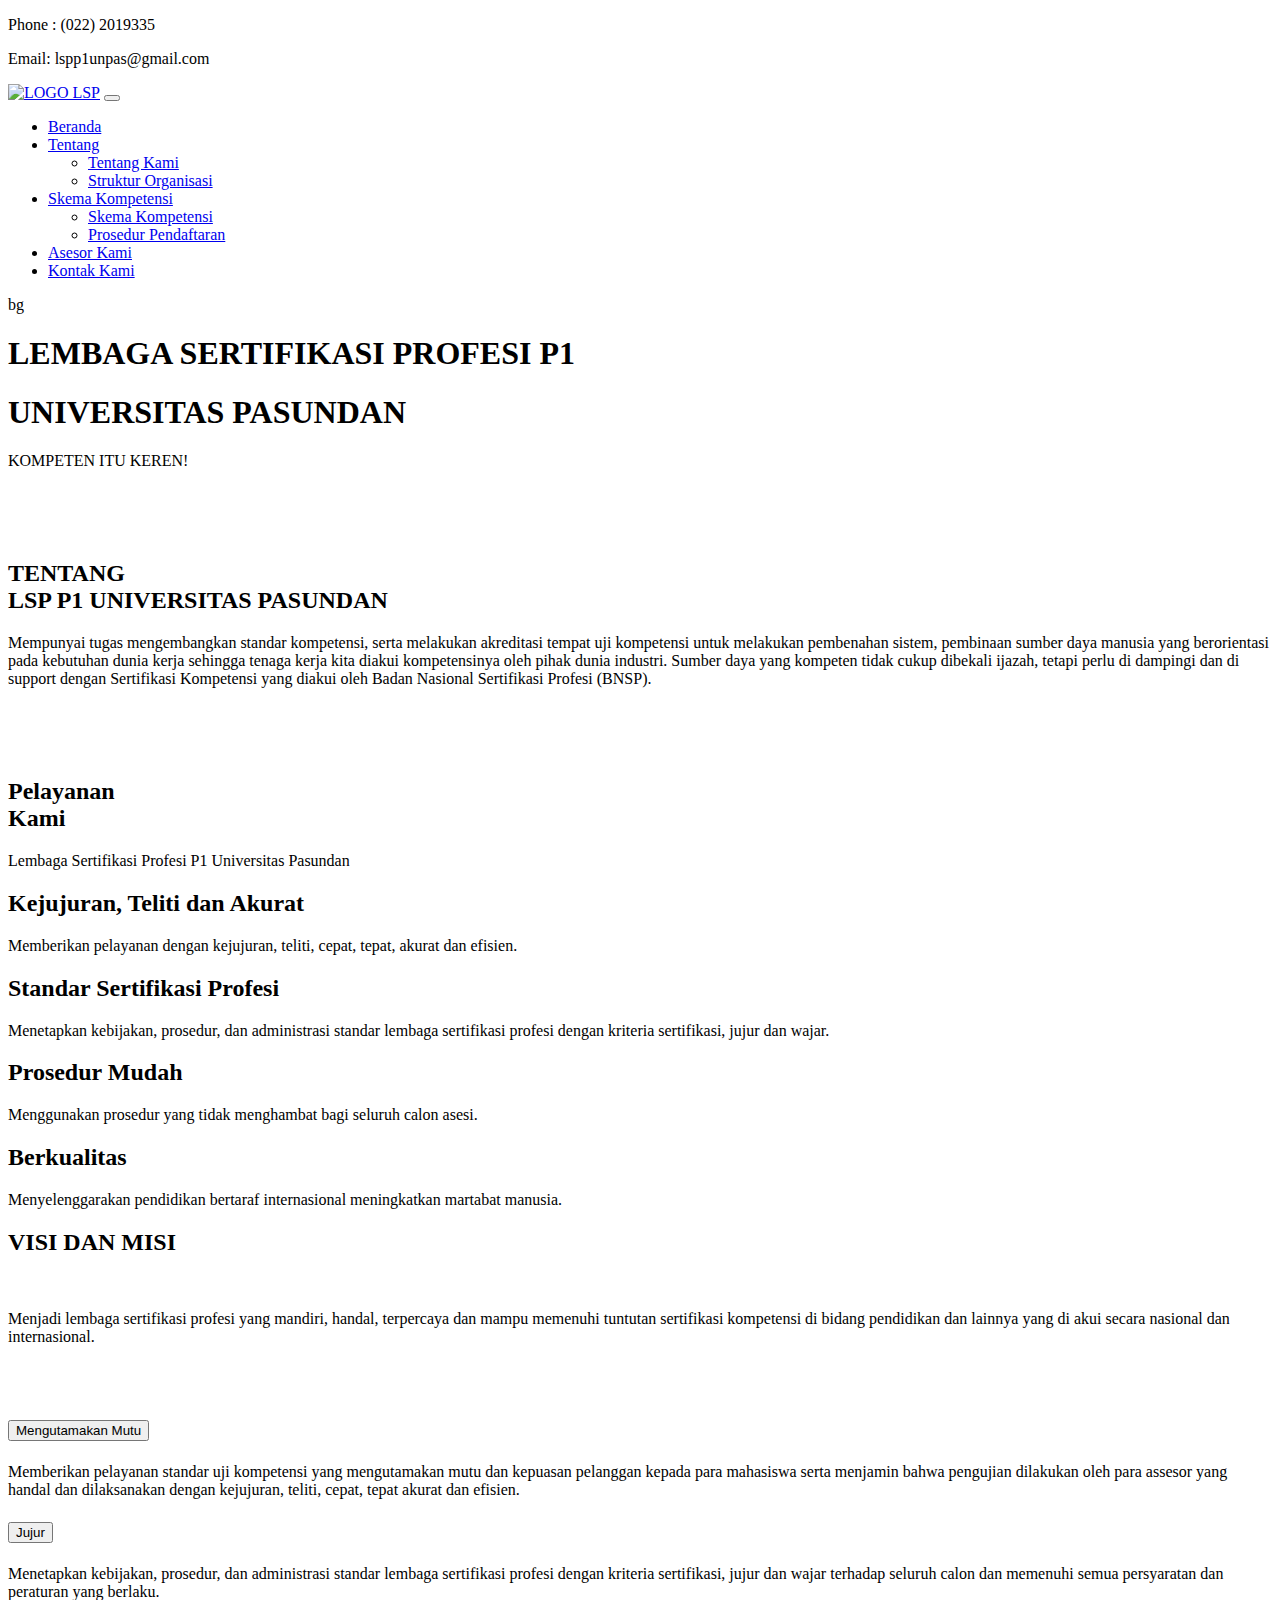
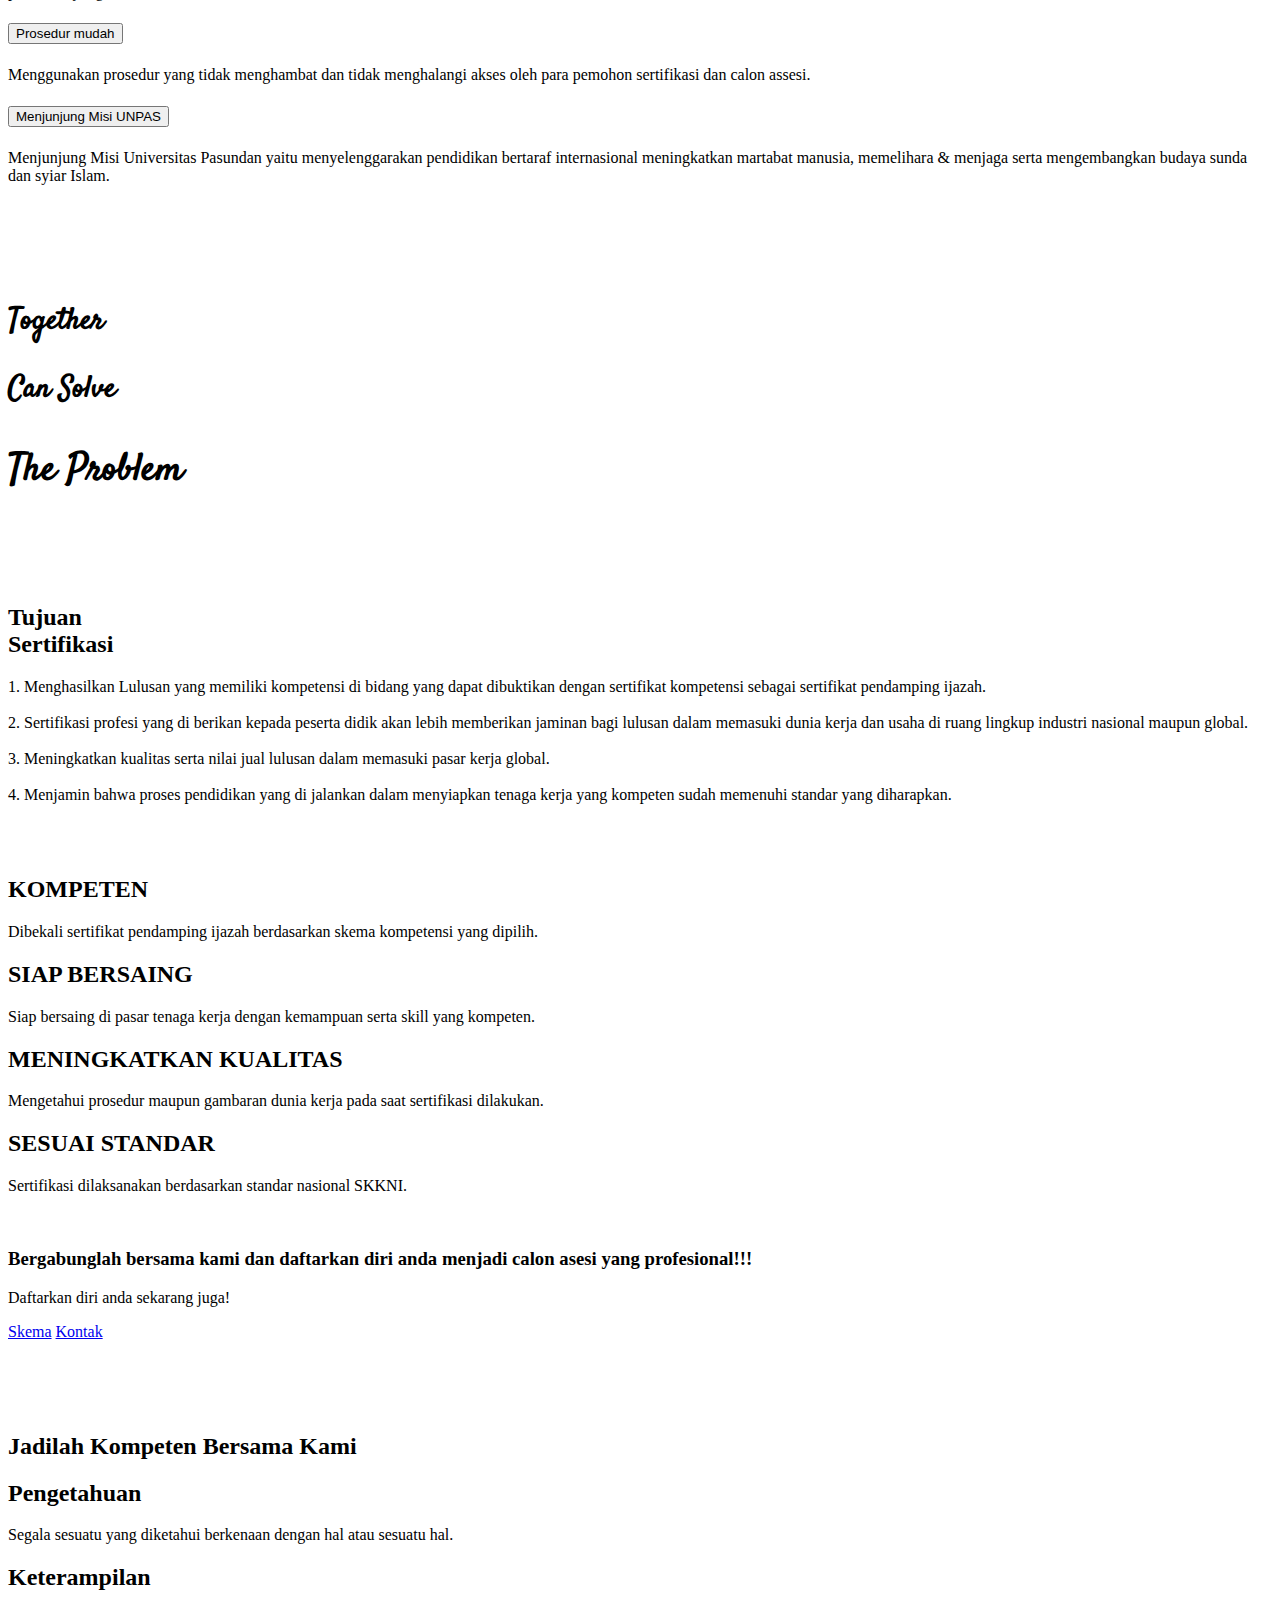
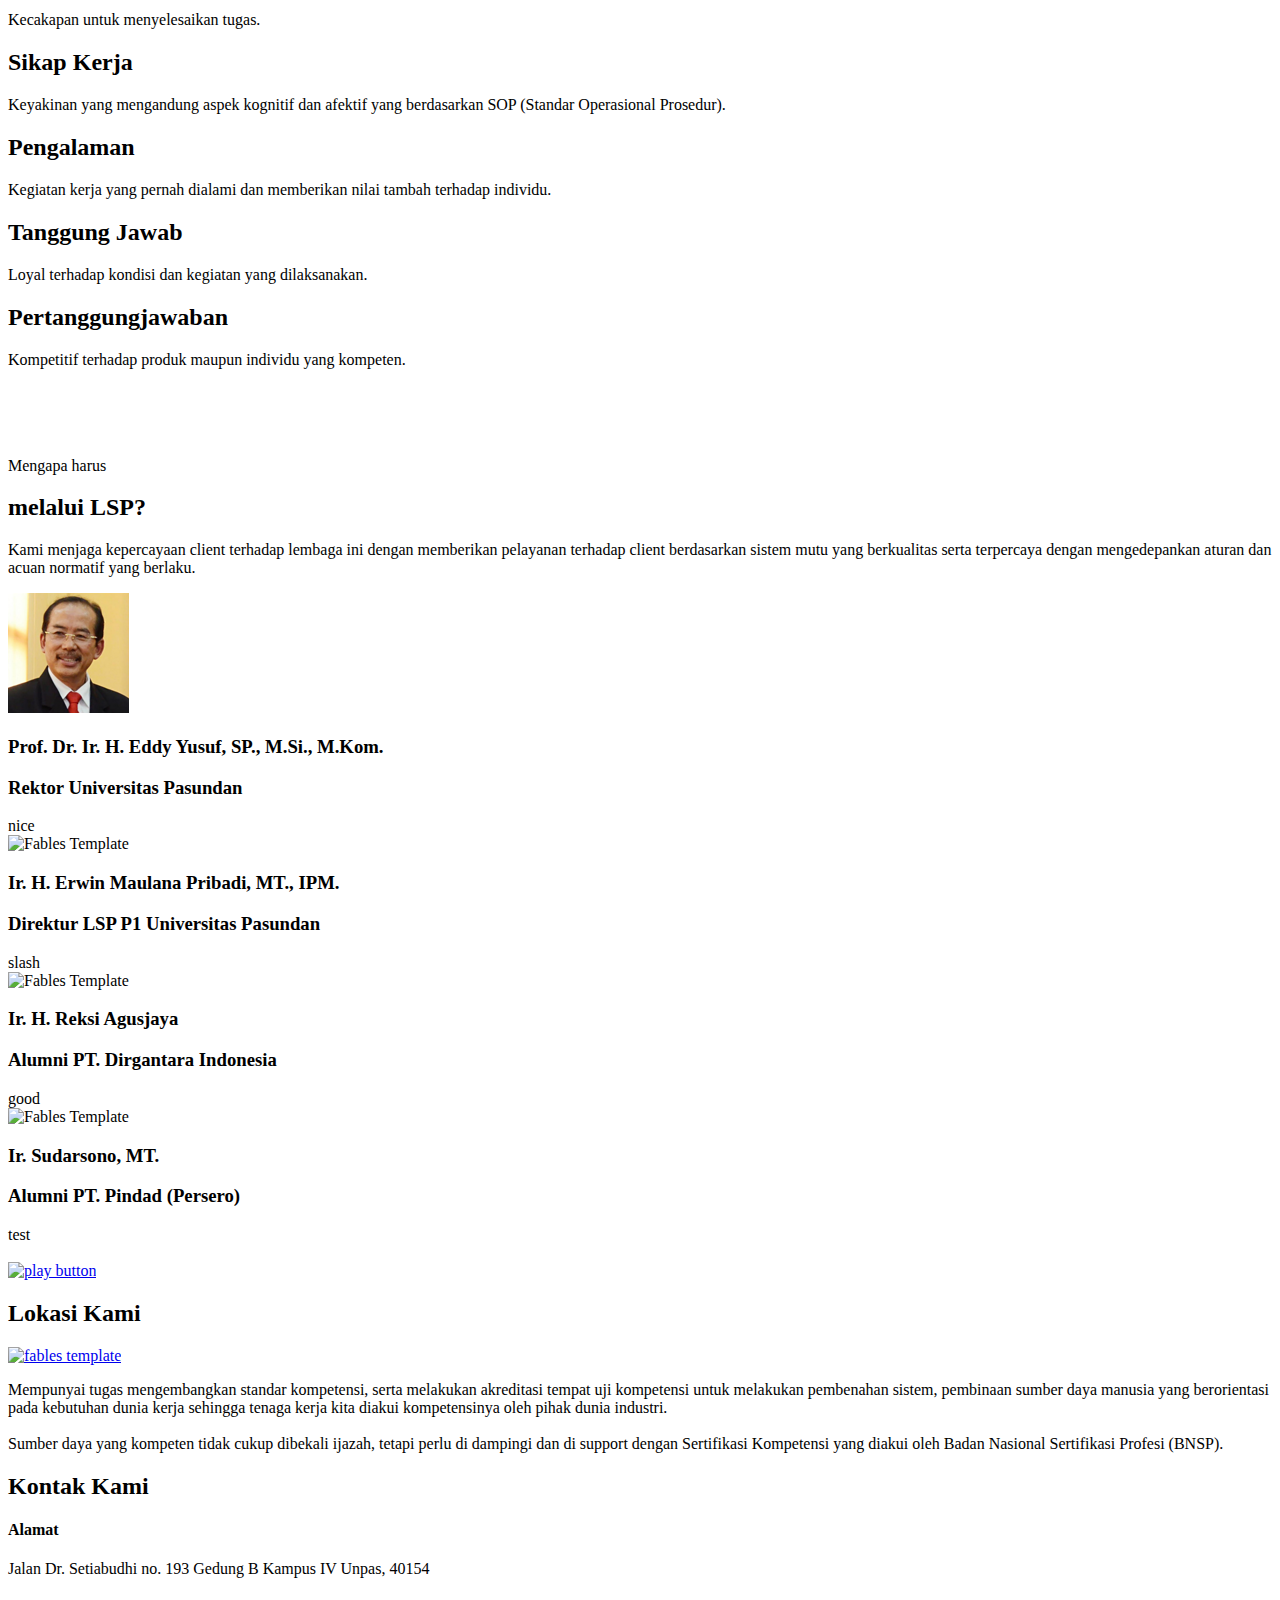
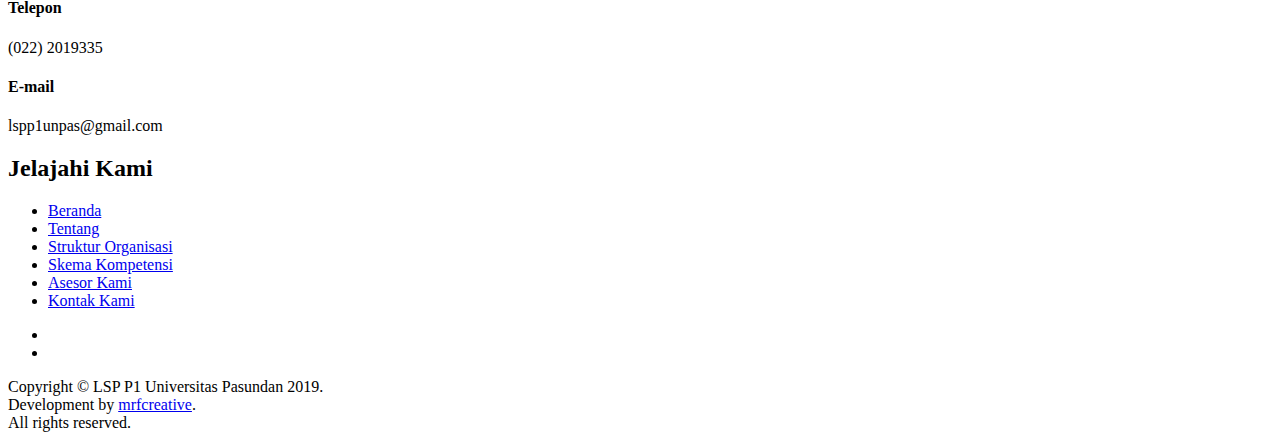
==== commit 026de552: "edit link" ====
--- a/index.html
+++ b/index.html
@@ -4,7 +4,7 @@
 <head>
     <meta charset="utf-8">
     <meta name="viewport" content="width=device-width, initial-scale=1, shrink-to-fit=no">
-    <meta name="description" content="Fables">
+    <meta name="description" content="Lembaga Sertifikasi Profesi P1 Universitas Pasundan">
     <meta name="author" content="Enterprise Development">
     <link rel="shortcut icon" href="assets/custom/images/shortcut.png">
 
@@ -499,8 +499,8 @@
                     </p>
                     <a href="skema.html" target="_blank"
                         class="btn fables-second-background-color white-color white-color-hover fables-btn-rounded  mt-4 py-2 px-5">Skema</a>
-                    <a href="contactus1.html" target="_blank"
-                        class="btn fables-second-background-color white-color white-color-hover fables-btn-rounded  mt-4 py-2 px-5">Daftar</a>
+                    <a href="kontak.html" target="_blank"
+                        class="btn fables-second-background-color white-color white-color-hover fables-btn-rounded  mt-4 py-2 px-5">Kontak</a>
                     <br><br>
                 </div>
             </div>
@@ -769,9 +769,9 @@
                         <li><a href="index.html">Beranda</a></li>
                         <li><a href="tentang.html">Tentang</a></li>
                         <li><a href="team.html">Struktur Organisasi</a></li>
-                        <li><a href="gallery.html">Skema Kompetensi</a></li>
-                        <li><a href="team.html">Asesor Kami</a></li>
-                        <li><a href="blog.html">Kontak Kami</a></li>
+                        <li><a href="skema.html">Skema Kompetensi</a></li>
+                        <li><a href="asesor.html">Asesor Kami</a></li>
+                        <li><a href="kontak.html">Kontak Kami</a></li>
                     </ul>
                 </div>
 
